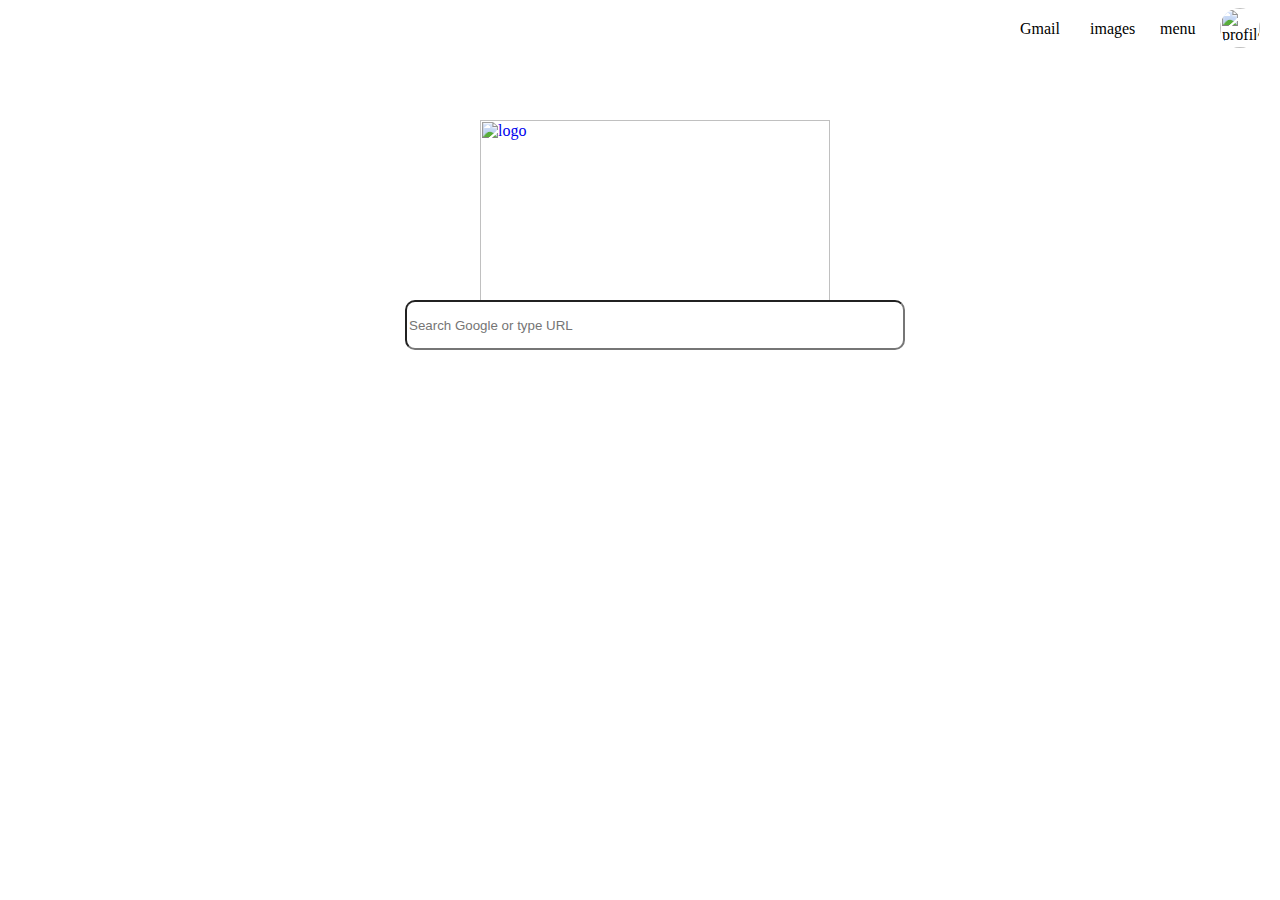
==== google.html @ 96fbdb3d "googlehp" ====
<html>
  <head>
    <title>
      google homepage
    </title>
  </head>
  <body>
    <div id=profile>
      <img src="yerin.jpeg" alt="profile" id="profile">
    </div>
    <div id=menu>
      menu
    </div>
    <div id=images>
      images
    </div>
    <div id=gmail>
      Gmail
    </div>
    <div>
      <a href="http://www.google.com"><img src="googlelogo.png" alt="logo" id="logo"></a>
    </div>
    <div>
      <input type="text" placeholder="Search Google or type URL" id="search"/>
    </div>
  </body>
  <style>
    #profile{
      width:40px;
      height:40px;
      border-radius:50px;
      position:absolute;
      right:10;
    }
    #menu{
      width:40px;
      height:40px;
      position:absolute;
      right:80;
      top:20;
    }
    #images{
      width:40px;
      height:40px;
      position:absolute;
      right:150;
      top:20;
    }
    #Gmail{
      width:40px;
      height:40px;
      position:absolute;
      right:220;
      top:20;
    }
    #logo{
      width:350px;
      height:200px;
      position:absolute;
      right:450;
      top:120;
    }
    #search{
      width:500px;
      height:50px;
      border-radius:10px;
      position:absolute;
      right:375;
      top:300;

    }
  </style>
</html>
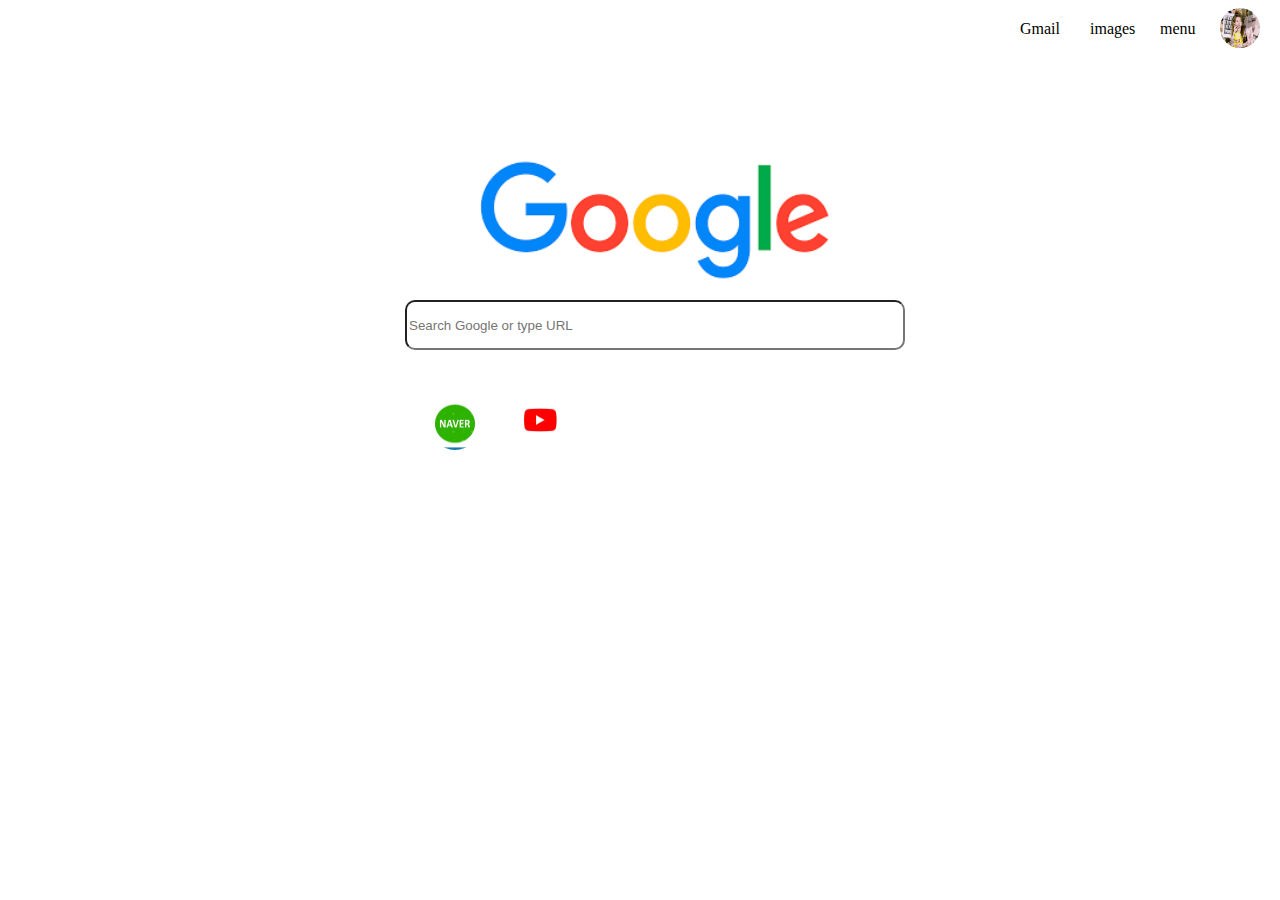
==== commit d48bb35f: "google" ====
--- a/google.html
+++ b/google.html
@@ -1,5 +1,6 @@
 <html>
   <head>
+    <link rel="stylesheet" type="text/css" href="google.css">
     <title>
       google homepage
     </title>
@@ -23,51 +24,13 @@
     <div>
       <input type="text" placeholder="Search Google or type URL" id="search"/>
     </div>
+    <div id=naver>
+      <a href="http://www.naver.com"><img src="naverlogo.jpeg" alt="naver" id="naver"></a>
+    </div>
+    <div id=youtube>
+      <a href="http://www.youtube.com"><img src="youtube.jpeg" alt="youtube" id="youtube"></a>
+    </div>
+
   </body>
-  <style>
-    #profile{
-      width:40px;
-      height:40px;
-      border-radius:50px;
-      position:absolute;
-      right:10;
-    }
-    #menu{
-      width:40px;
-      height:40px;
-      position:absolute;
-      right:80;
-      top:20;
-    }
-    #images{
-      width:40px;
-      height:40px;
-      position:absolute;
-      right:150;
-      top:20;
-    }
-    #Gmail{
-      width:40px;
-      height:40px;
-      position:absolute;
-      right:220;
-      top:20;
-    }
-    #logo{
-      width:350px;
-      height:200px;
-      position:absolute;
-      right:450;
-      top:120;
-    }
-    #search{
-      width:500px;
-      height:50px;
-      border-radius:10px;
-      position:absolute;
-      right:375;
-      top:300;
 
-    }
-  </style>
 </html>
--- a/google.css
+++ b/google.css
@@ -0,0 +1,59 @@
+#profile{
+  width:40px;
+  height:40px;
+  border-radius:50px;
+  position:absolute;
+  right:10;
+}
+#menu{
+  width:40px;
+  height:40px;
+  position:absolute;
+  right:80;
+  top:20;
+}
+#images{
+  width:40px;
+  height:40px;
+  position:absolute;
+  right:150;
+  top:20;
+}
+#Gmail{
+  width:40px;
+  height:40px;
+  position:absolute;
+  right:220;
+  top:20;
+}
+#logo{
+  width:350px;
+  height:200px;
+  position:absolute;
+  right:450;
+  top:120;
+}
+#search{
+  width:500px;
+  height:50px;
+  border-radius:10px;
+  position:absolute;
+  right:375;
+  top:300;
+}
+#naver{
+  width:50px;
+  height:50px;
+  border-radius:50px;
+  position:absolute;
+  right:400;
+  top:200;
+}
+#youtube{
+  width:40px;
+  height:40px;
+  border-radius:50px;
+  position:absolute;
+  right:360;
+  top:200;
+}
